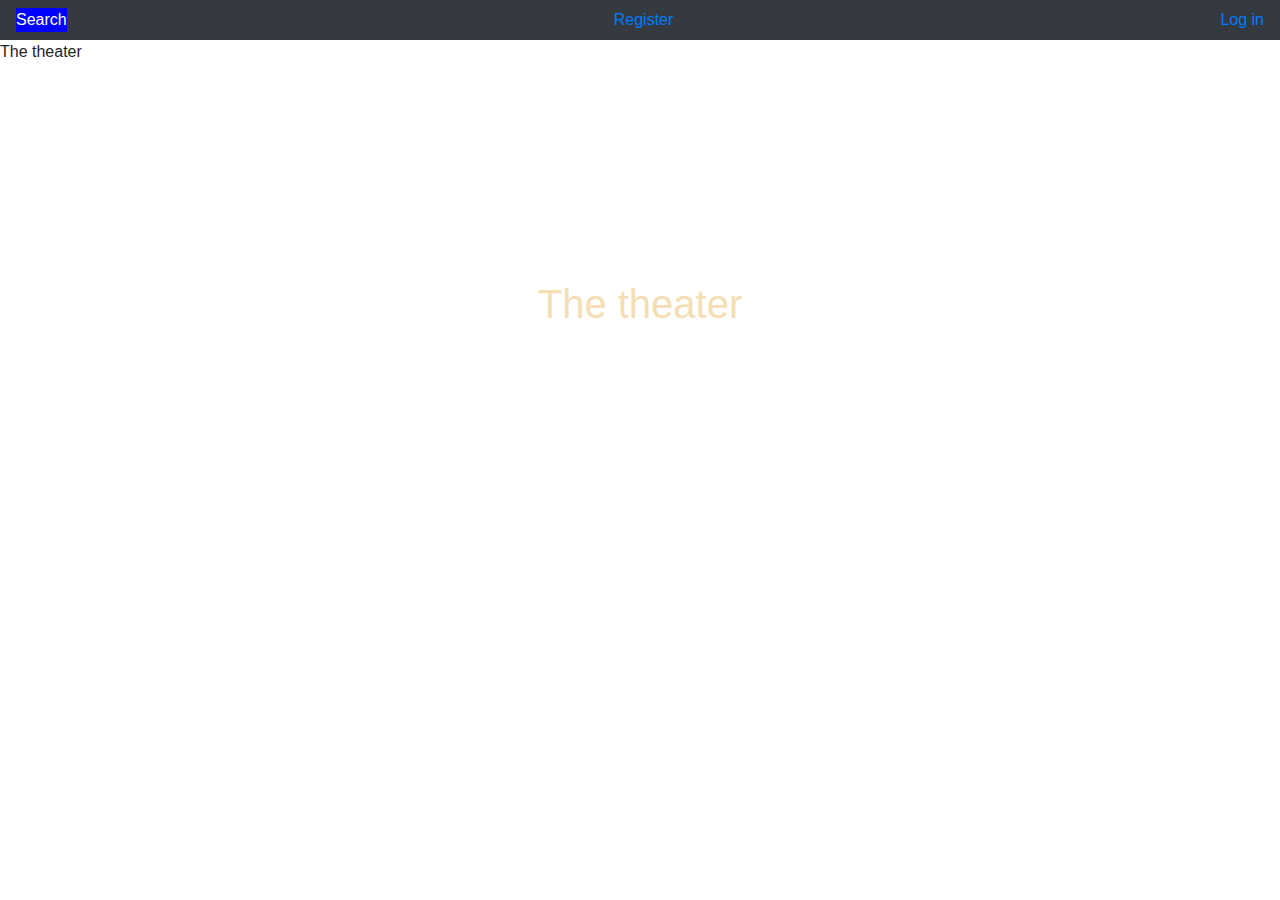
==== index.html @ 9be2c5f8 "registration and login page" ====
<!DOCTYPE html>
<html lang="en">
  <head>
    <!-- Required meta tags -->
    <meta charset="utf-8" />
    <meta
      name="viewport"
      content="width=device-width, initial-scale=1, shrink-to-fit=no"
    />

    <!-- Bootstrap CSS -->
    <link
      rel="stylesheet"
      href="https://stackpath.bootstrapcdn.com/bootstrap/4.5.2/css/bootstrap.min.css"
      integrity="sha384-JcKb8q3iqJ61gNV9KGb8thSsNjpSL0n8PARn9HuZOnIxN0hoP+VmmDGMN5t9UJ0Z"
      crossorigin="anonymous"
    />

    <link rel="stylesheet" href="style.css" />

    <title>The theater</title>
  </head>

  <body>
    <nav class="navbar navbar-dark bg-dark">
      <!-- Navbar content -->

      <a button href="" class="active">Search</a>
      <a href="register.html">Register</a>
      <a href="login.html">Log in</a>
    </nav>

   
    <div>
        <div id="home">
          <p>The theater</p>
             <h1>The theater</h1>
         
        </div>
      

    <script src="https://ajax.googleapis.com/ajax/libs/jquery/3.5.1/jquery.min.js"></script>
  
  </body>
</html>
---- style.css ----
body{
    background-image: url(pictures/jake-hills-theater.png);
    background-repeat: no-repeat;
    position: relative;
    background-size: cover;
    }
  
  h1{
    font-family: Arial, Helvetica, sans-serif;
    text-align: center;
    color: wheat;
    position: relative;
    padding-top: 200px;
    
  }
  
  h2{
    font-family: Arial, Helvetica, sans-serif;
    text-align: center;
    color: wheat;
  }
  
  #films{
    color: wheat;
    text-align: center;
    list-style: none;
    font-family: 'Franklin Gothic Medium', 'Arial Narrow', Arial, sans-serif; 
  }
  
  form{
    border-radius: 10px;
    border: 2px solid white;
    padding: 15px;
    display: flex;
    flex-direction: column;
    justify-content: center;
    width: 33%;
    margin:auto;
    background-image: black;
  }
  
  form div{
    margin-bottom: 5px;
  }
  
  label{
  display: inline-block;
  width: 100px;
  color:rgb(185, 172, 172);
  font-family: 'Franklin Gothic Medium', 'Arial Narrow', Arial, sans-serif; 
  }
  
  form input[type=submit]{
    margin-top: 10px;
    width: 100%;
    font-family: 'Franklin Gothic Medium', 'Arial Narrow', Arial, sans-serif; 
  
  }
  
  .active{
    background-color: blue;
    color:white;
  }
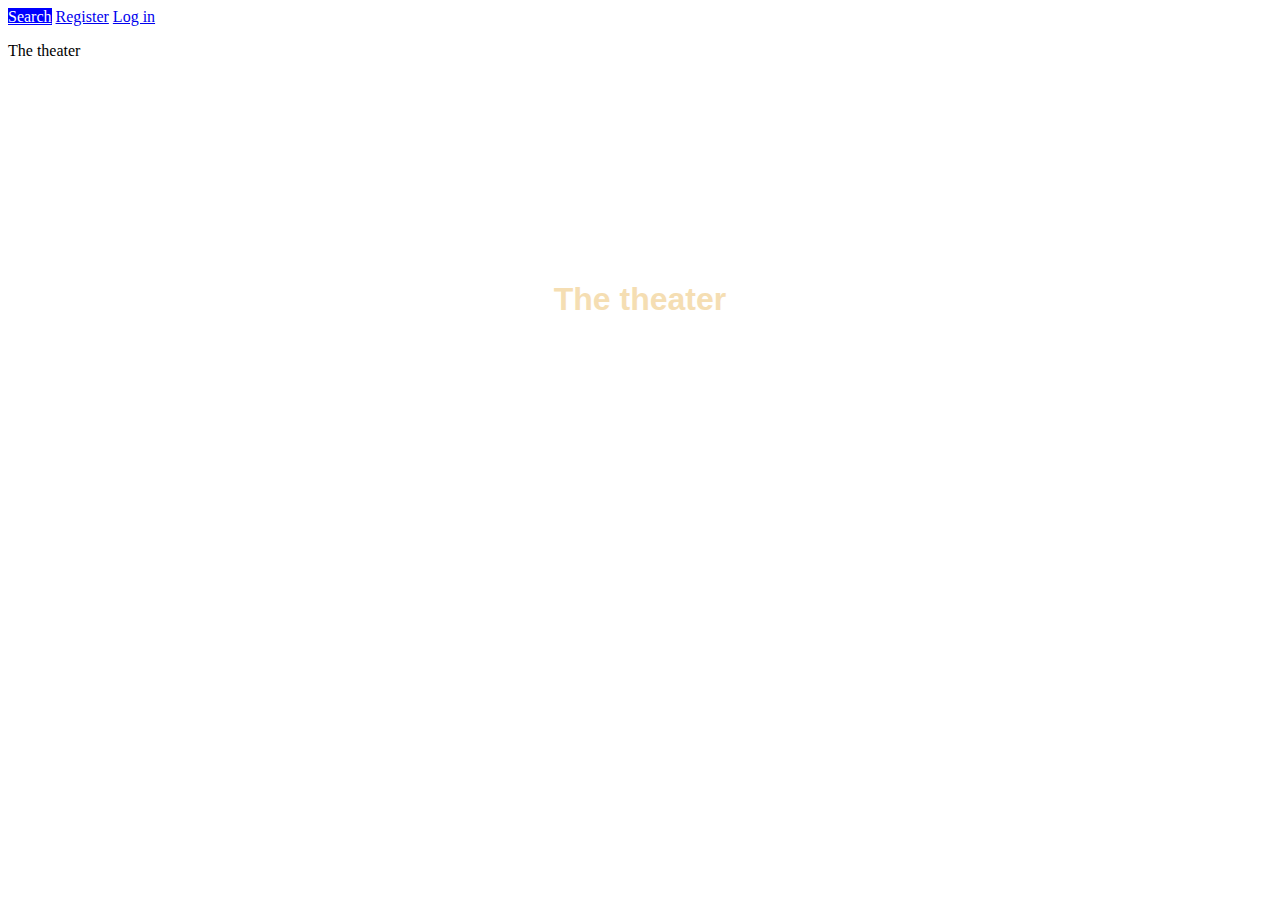
==== commit 3943ade5: "bootstrap 5 added" ====
--- a/index.html
+++ b/index.html
@@ -9,12 +9,7 @@
     />
 
     <!-- Bootstrap CSS -->
-    <link
-      rel="stylesheet"
-      href="https://stackpath.bootstrapcdn.com/bootstrap/4.5.2/css/bootstrap.min.css"
-      integrity="sha384-JcKb8q3iqJ61gNV9KGb8thSsNjpSL0n8PARn9HuZOnIxN0hoP+VmmDGMN5t9UJ0Z"
-      crossorigin="anonymous"
-    />
+    <link href="https://cdn.jsdelivr.net/npm/bootstrap@5.0.0-beta3/dist/css/bootstrap.min.css" rel="stylesheet" integrity="sha384-eOJMYsd53ii+scO/bJGFsiCZc+5NDVN2yr8+0RDqr0Ql0h+rP48ckxlpbzKgwra6" crossorigin="anonymous">
 
     <link rel="stylesheet" href="style.css" />
 
--- a/style.css
+++ b/style.css
@@ -1,5 +1,5 @@
 body{
-    background-image: url(pictures/jake-hills-theater.png);
+    background-image: url(./pictures/jake-hills-theater.png);
     background-repeat: no-repeat;
     position: relative;
     background-size: cover;
